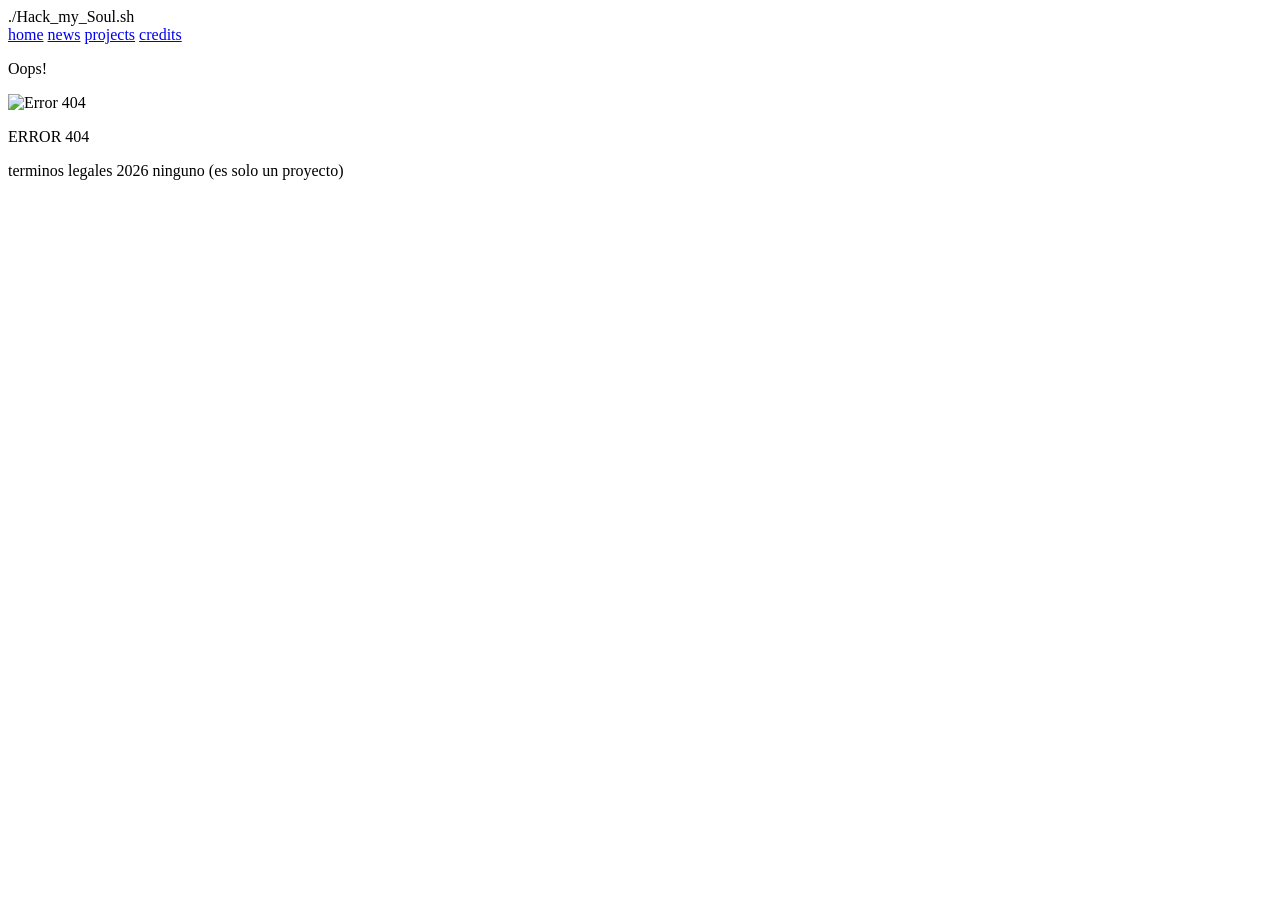
==== Error-404.html @ 66ff4ed2 "Add files via upload" ====
<!DOCTYPE html>
<html lang="es">

<head>
<!-- informacion del documento-->
<meta charset="UTF-8">
<meta name="viewport" content="width=device-width, initial-scale=1.0">
<title>Error 404</title>

<!--
<link rel="preconnect" href="https://fonts.googleapis.com">
<link rel="preconnect" href="https://fonts.gstatic.com" crossorigin>
<link href="https://fonts.googleapis.com/css2?family=Jersey+10&display=swap" rel="stylesheet">
-->

<link rel="preconnect" href="https://fonts.googleapis.com">
<link rel="preconnect" href="https://fonts.gstatic.com" crossorigin>
<link href="https://fonts.googleapis.com/css2?family=Sixtyfour&display=swap" rel="stylesheet">

<link rel="stylesheet" href="/css/normalize.css">

<link rel="stylesheet" href="/css/styles-cyberpunk.css">

</head>



<body>
<div class="capa-scanlines"><!-- capa CRT--></div>

<header class="cabecera">./Hack_my_Soul.sh</header>

<main>

<!--<div class="capa-scanlines"><!-- capa CRT-->
	
	<div class="contenedor">

		<a href="index.html" class="barra">home</a>
		<a href="#" class="barra">news</a>
		<a href="#" class="barra">projects</a>
		<a href="#" class="barra">credits</a>

	</div>

<!--contenedor de la Primera Seccion-->

<div class="contenedor_de_seccion">

	<p class="texto-error-grande" >Oops!</p>

	<img src="assets/Error-404.svg" class="foto-Error-404" alt="Error 404">

	<p class="texto-error-grande" >ERROR 404</p>
</div>
<!--fin contenwdor de la seccion-->

</main>

<footer>terminos legales 2026 ninguno (es solo un proyecto)</footer>
</body>
</html>
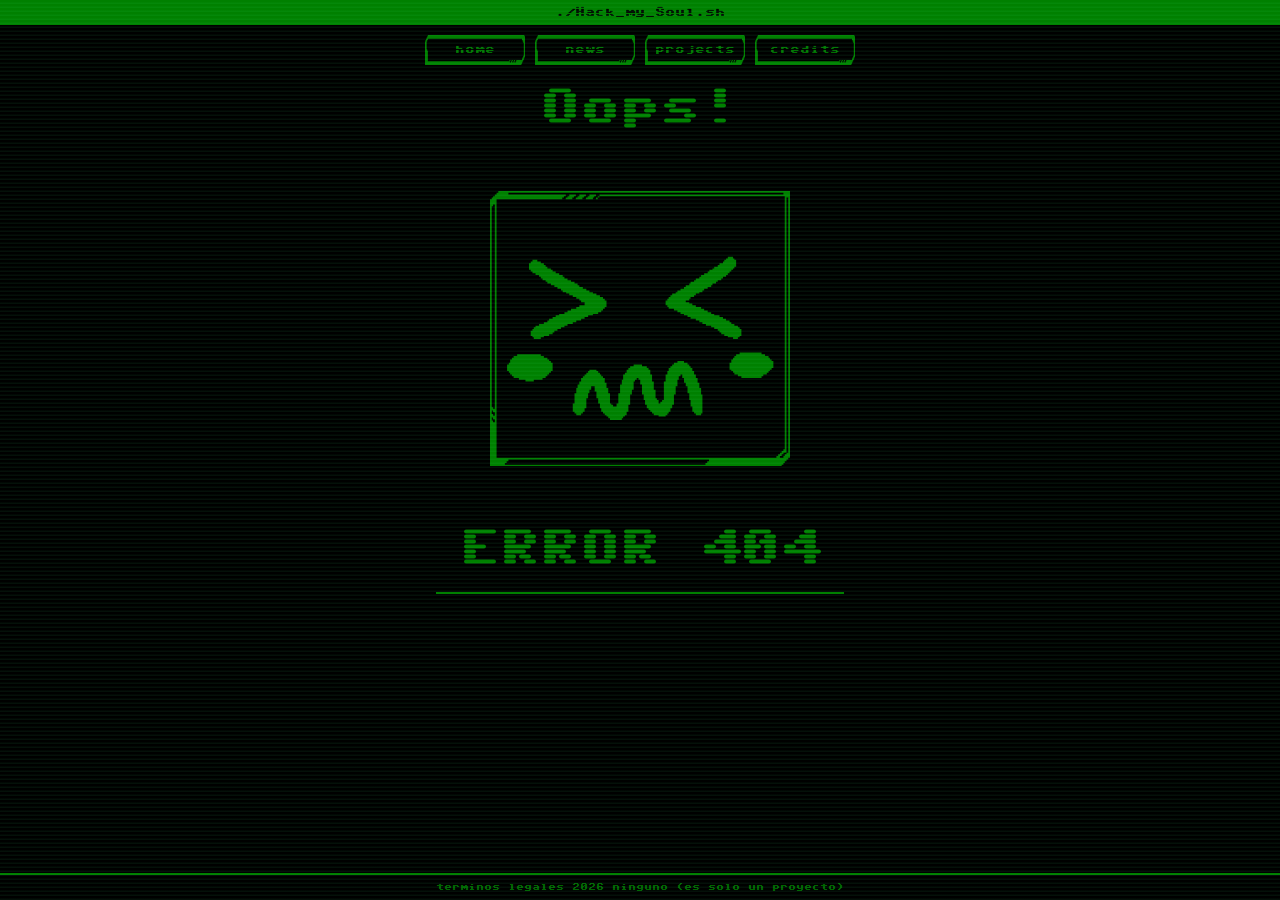
==== commit c8752827: "Update Error-404.html" ====
--- a/Error-404.html
+++ b/Error-404.html
@@ -17,9 +17,9 @@
 <link rel="preconnect" href="https://fonts.gstatic.com" crossorigin>
 <link href="https://fonts.googleapis.com/css2?family=Sixtyfour&display=swap" rel="stylesheet">
 
-<link rel="stylesheet" href="/css/normalize.css">
+<link rel="stylesheet" href="normalize.css">
 
-<link rel="stylesheet" href="/css/styles-cyberpunk.css">
+<link rel="stylesheet" href="styles-cyberpunk.css">
 
 </head>
 
@@ -49,7 +49,7 @@
 
 	<p class="texto-error-grande" >Oops!</p>
 
-	<img src="assets/Error-404.svg" class="foto-Error-404" alt="Error 404">
+	<img src="Error-404.svg" class="foto-Error-404" alt="Error 404">
 
 	<p class="texto-error-grande" >ERROR 404</p>
 </div>
--- a/styles-cyberpunk.css
+++ b/styles-cyberpunk.css
@@ -0,0 +1,297 @@
+*{
+	font-family: "Sixtyfour", sans-serif;
+	
+}
+
+.contenedor, .cabecera, .titulo, .barra_de_titulo, .foto-1, .texto, .mas, .foto-pequeña, .texto-error-grande, footer {
+
+	animation: parpadeoGeneral 5s infinite
+
+}
+
+
+@keyframes parpadeoGeneral { /*animacion de parpadeo*/
+  0%, 48%, 52%, 68%, 72%, 100% {
+    opacity: 1;
+    /* Aplica un resplandor neón general a textos e imágenes por igual */
+    filter: drop-shadow(0 0 6px rgba(56, 239, 125, 0.3)); 
+  }
+  49%, 70% {
+    opacity: 0.90; /* Bajada sutil de intensidad */
+    filter: drop-shadow(0 0 4px rgba(56, 239, 125, 0.2));
+  }
+  50% {
+    opacity: 0.98;
+  }
+  71% {
+    opacity: 0.6; /* Micro-parpadeo más notable que afecta a todo a la vez */
+    filter: drop-shadow(0 0 2px rgba(56, 239, 125, 0.1));
+  }
+}
+
+
+html, body{
+
+	overflow-y: auto;
+    	background-color: black;
+    	margin: 0;
+    	padding: 0;
+
+}
+
+body {
+  display: flex;
+  flex-direction: column;
+  min-height: 100vh;
+}
+
+main {
+  flex: 1;
+}
+
+
+.capa-scanlines { /*Capa CRT*/
+  position: fixed;
+  top: 0;
+  left: 0;
+  width: 100%;
+  height: 100%;
+  /* Usamos un verde neón muy sutil y transparente en lugar de negro */
+  background: repeating-linear-gradient(
+    rgba(0, 0, 0, 0) 0px,
+    rgba(0, 0, 0, 0) 2px,
+    rgba(56, 239, 125, 0.07) 3px,
+    rgba(56, 239, 125, 0.07) 4px
+  );
+  pointer-events: none; 
+  z-index: 999; 
+}
+
+
+.cabecera{ /*hack my life*/
+
+        display:flex;
+        width: 100%;
+        height:25px;
+	font-size: 10px;
+	color:black;
+        background-color:green;
+        justify-content: center; /* Centra horizontalmente */      
+	align-items: center;
+	
+}
+
+
+
+.contenedor{
+/*	background-color:red;/*mirar lo que ocupa*/
+	margin-left:auto;
+	margin-right:auto;
+	width:97%;
+
+	margin-top: 10px;
+	display:flex;
+	justify-content: center; /* Centra horizontalmente */
+        align-items: center;     /* Centra verticalmente */	
+	gap:10px;
+
+}
+
+.barra{/*home news project about*/
+	
+	color:green;
+	font-size: 9.5px;
+	
+	display:flex;
+	width:100px;
+	height:30px;
+	
+	background-image: url(barra-verde-pequeña.svg); 
+	background-repeat: no-repeat;
+	background-size: 100% 100%;
+	
+	justify-content: center; /* Centra horizontalmente */
+  	align-items: center;     /* Centra verticalmente */
+  	
+	text-decoration: none;	
+}
+
+
+	
+.titulo{/*home*/
+
+	height:40px;
+	font-size: 14px;
+	color:green;
+/*	background-color:red;/*mirar lo que ocupa*/
+	display:flex;
+	justify-content: center; /* Centra horizontalmente */
+        align-items: center;     /* Centra verticalmente */
+	border-bottom: 2px solid green;
+	margin-bottom:20px;
+}
+
+
+.contenedor_de_seccion{
+
+     /* background-color:green;/*mirar lo que ocupa*/
+	color:green; /* afecta el color del texto de todo lo que esta adentro*/
+	width:408px;
+	margin-left:auto;
+	margin-right:auto;
+	
+	margin-bottom:15px;
+
+	border-bottom: 2px solid green;
+	overflow-wrap: break-word;
+	/*display:block;/*OJO CON ESTO!!!!!!!!!!!*/
+	
+}
+
+.barra_de_titulo{ /*exacyber saves the day*/
+
+	color:green;
+        font-size: 12px;
+	
+	word-spacing: -4px;/*separacion de las palabras*/
+	letter-spacing: -3px;/*separacion de las letras*/
+	
+        display:flex;
+        width:259px;
+        height:38px;
+	padding-left:23px;	
+	box-sizing: border-box;
+
+       /* background-image: url(/assets/cabecera-verde.svg);*/
+	background-image: url(barra-verde-pequeña.svg);	
+
+        background-repeat: no-repeat;
+        background-size: 100% 100%;
+
+       /* justify-content: center; /* Centra horizontalmente */
+        align-items: center;     /* Centra verticalmente */
+
+	margin-bottom:20px;
+}
+
+.foto-1{
+	width: 400px;
+	height: auto;
+
+
+}
+
+.texto{
+	
+/*	background-color:red;*/
+	font-size: 9px;
+
+}
+
+/*propiedades dd la barra leer mas*/
+
+.mas{
+
+	color:green;
+        font-size: 11px;
+        display:flex;
+        width:120px;
+        height:31px;
+	
+	clear:both;/*Ojo muy importante para dusplay blok float*/
+        
+	background-image: url(barra-verde-pequeña.svg);
+        background-repeat: no-repeat;
+        background-size: 100% 100%;
+
+        justify-content: center; /* Centra el contenido horizontalmente */
+        align-items: center;     /* Centra el contenido verticalmente */
+ 	margin-left:auto;
+	margin-bottom:10px;
+	margin-right: 10px;
+	text-decoration: none;
+}
+
+/*propiedades la las fotos pequeñas*/
+
+.foto-pequeña{
+
+	width: 150px;
+        height: auto;	
+	margin:10px;
+	
+}
+
+/*dispocicion de las fotos pequeñas*/
+
+.foto-pequeña-right{
+	display:block;
+        float:right;
+}
+
+.foto-pequeña-left{
+  	display:block;
+        float:left;
+
+	
+}
+
+.texto-error-grande{
+	display:flex;
+/*	background-color:blue;*/
+	justify-content: center; /* Centra horizontalmente */
+        align-items: center;
+        font-size: 40px;
+	margin:20px;
+
+}
+
+
+.foto-Error-404{
+	display:flex;
+        width: 300px;
+        height: auto;
+	margin:60px auto;
+
+	animation: rotacion 2s ease-in-out infinite alternate, parpadeoGeneral 5s infinite;
+}
+
+
+
+@keyframes rotacion{
+  0%{
+      transform:rotate(10deg);
+  }
+ /* 50% {
+      transform:rotate(0deg);
+  }*/
+  100% {
+     transform:rotate(-10deg);
+  }
+}
+
+footer{
+	border-top: 2px solid green;
+	display:flex;
+        width: 100%;
+        height:25px;
+        font-size: 8px;
+        color:green;
+        justify-content: center; /* Centra horizontalmente */
+        align-items: center;
+	
+
+}
+
+
+
+
+
+
+
+
+
+
+
+
+
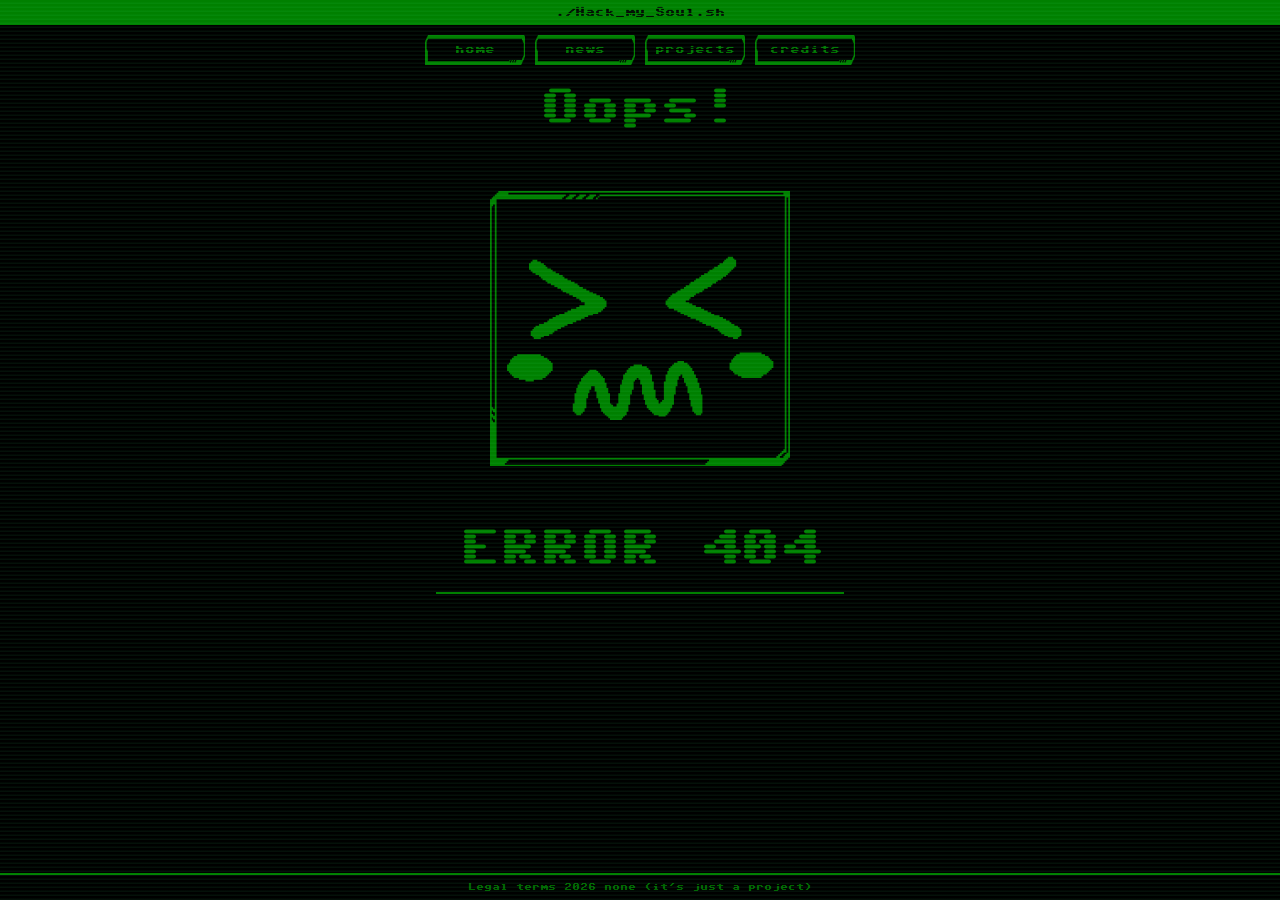
==== commit 217ae05a: "Update links and footer text in Error-404.html" ====
--- a/Error-404.html
+++ b/Error-404.html
@@ -36,7 +36,7 @@
 	
 	<div class="contenedor">
 
-		<a href="index.html" class="barra">home</a>
+		<a href="https://edwardsan314-cmd.github.io/Web" class="barra">home</a>
 		<a href="#" class="barra">news</a>
 		<a href="#" class="barra">projects</a>
 		<a href="#" class="barra">credits</a>
@@ -57,7 +57,7 @@
 
 </main>
 
-<footer>terminos legales 2026 ninguno (es solo un proyecto)</footer>
+<footer>Legal terms 2026 none (it's just a project)</footer>
 </body>
 </html>
 
